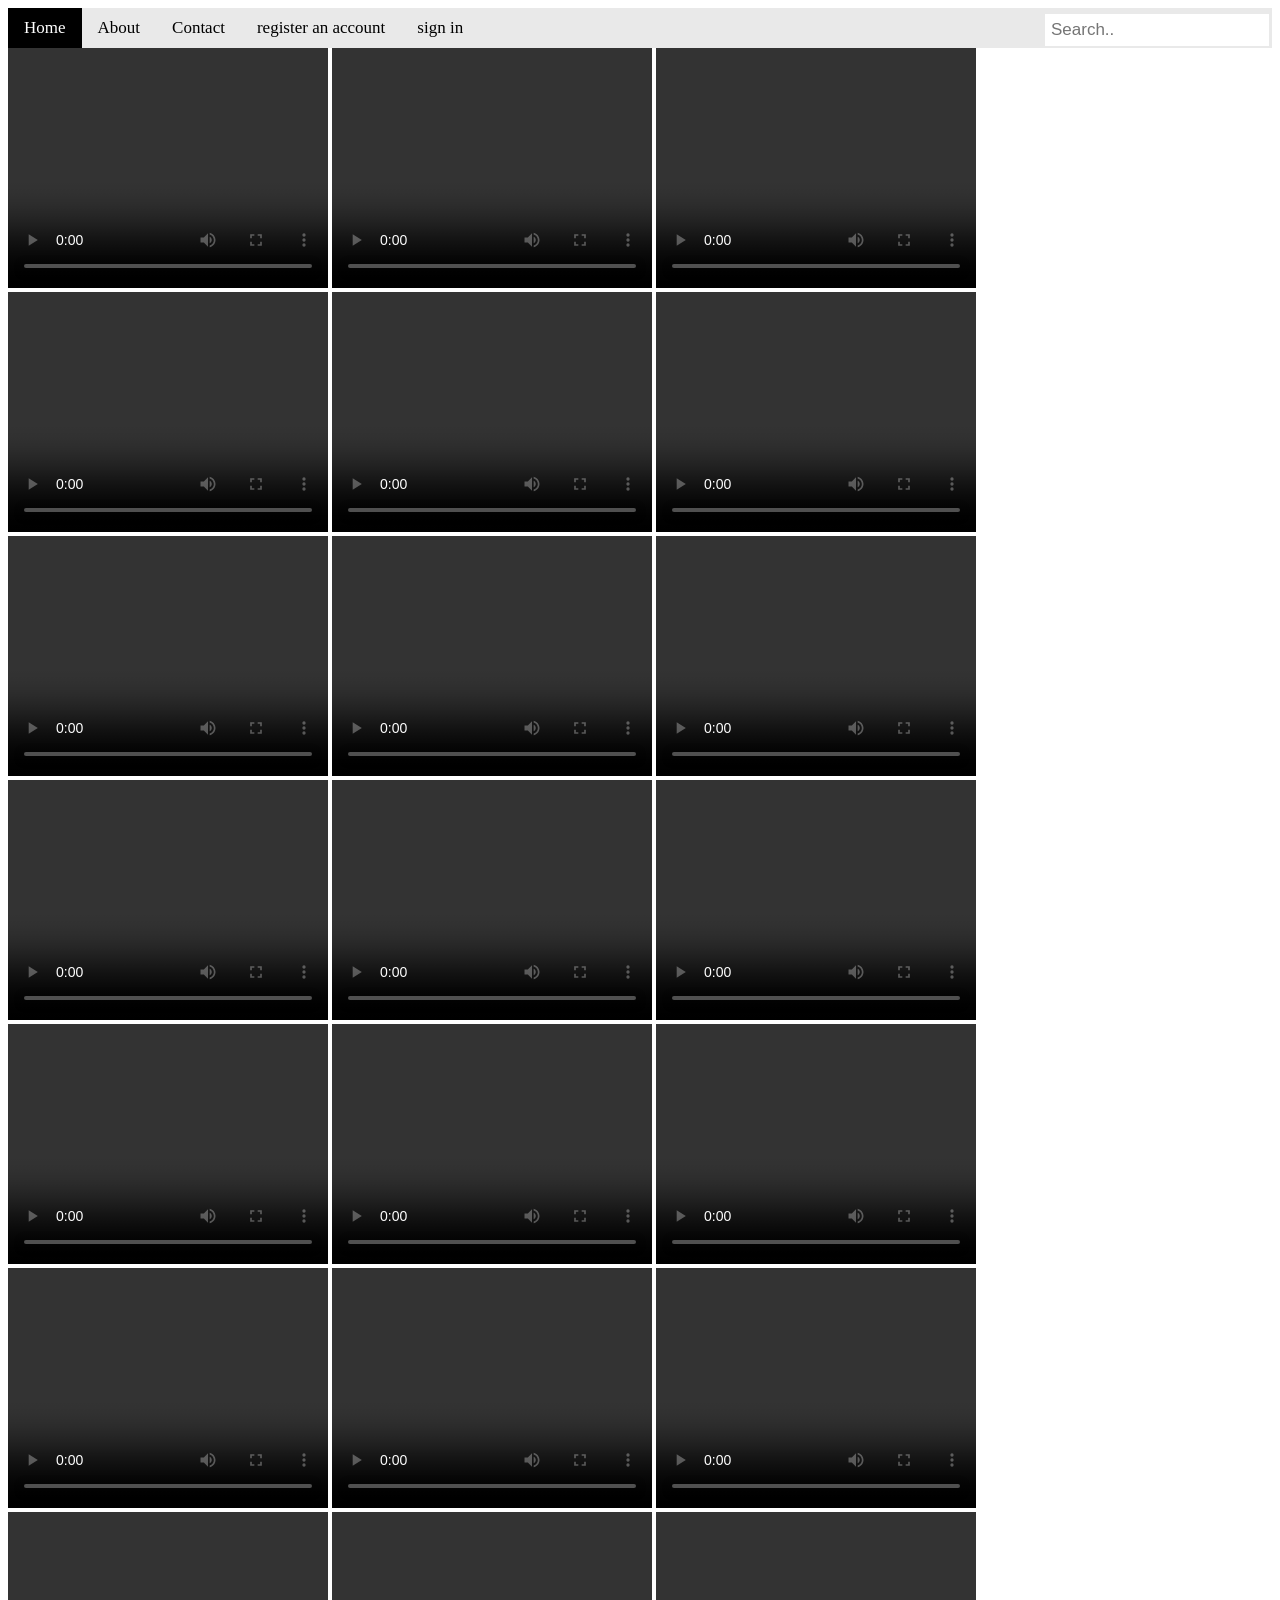
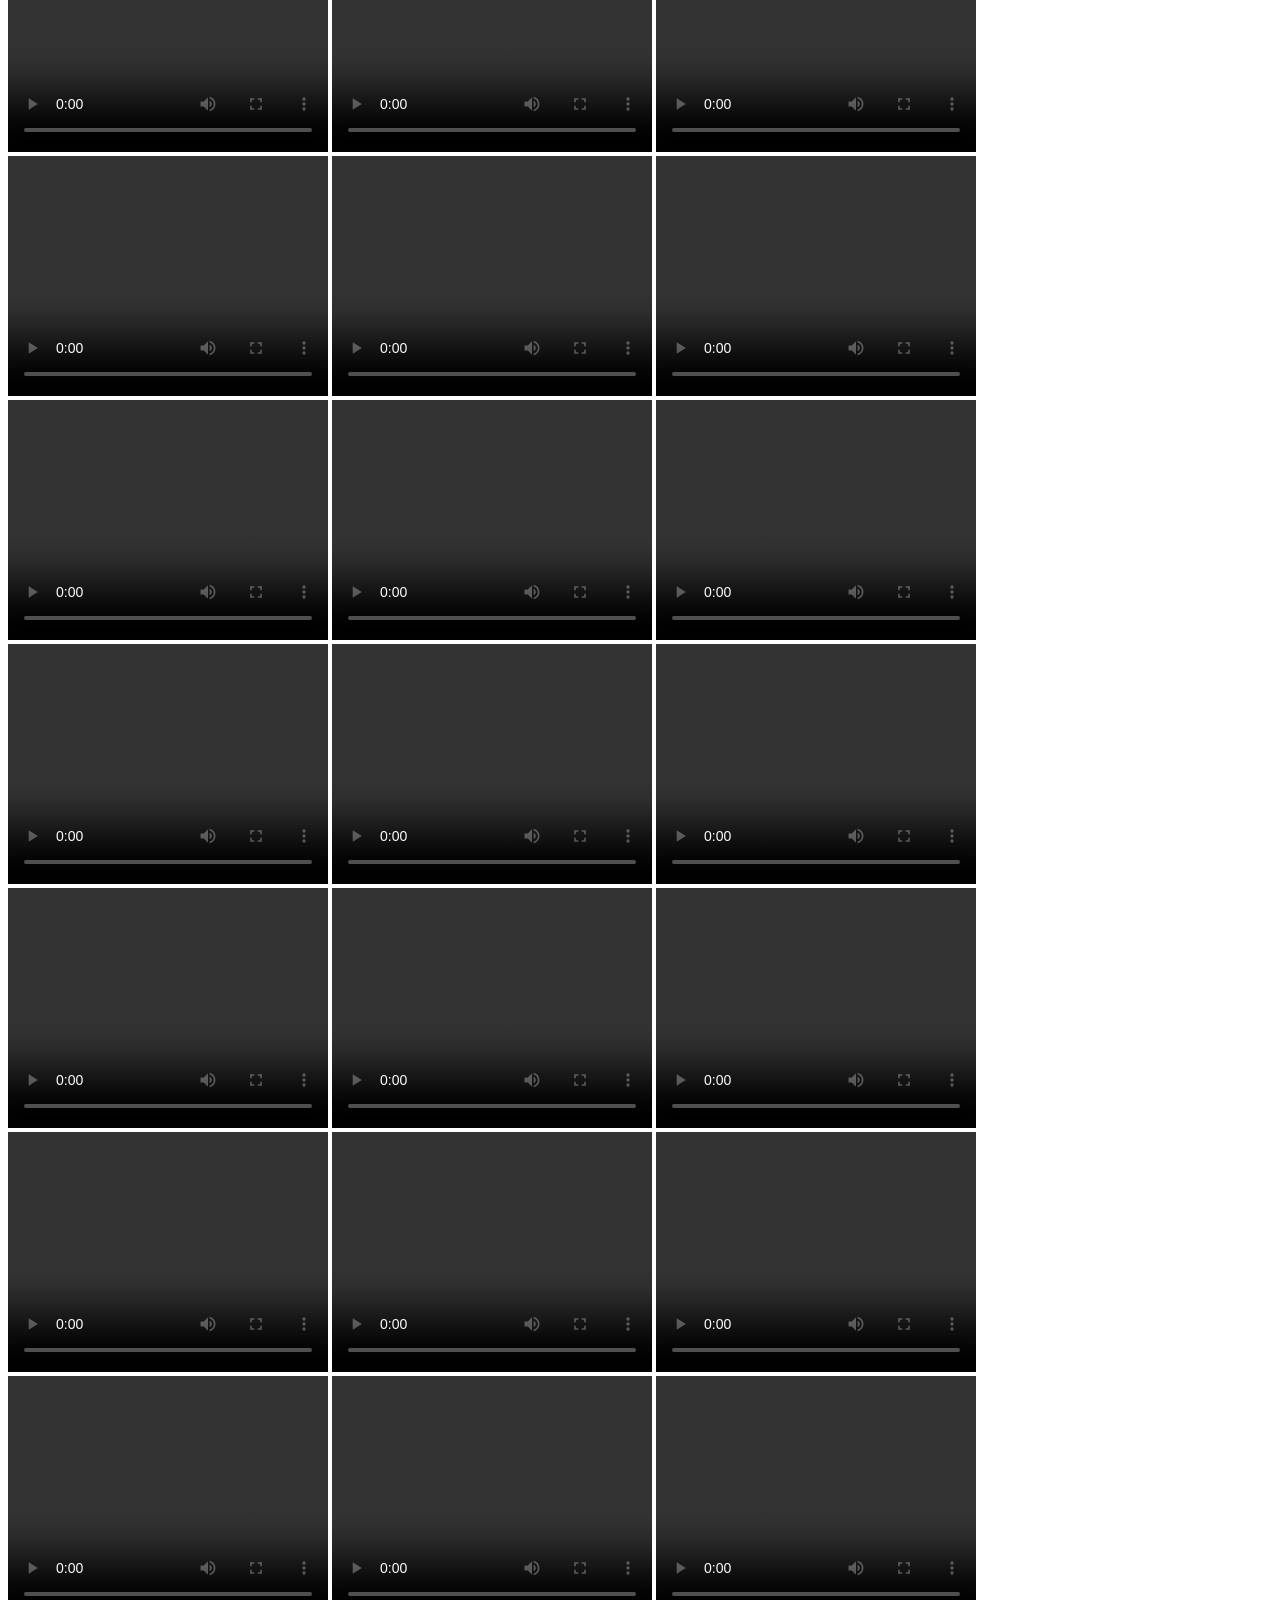
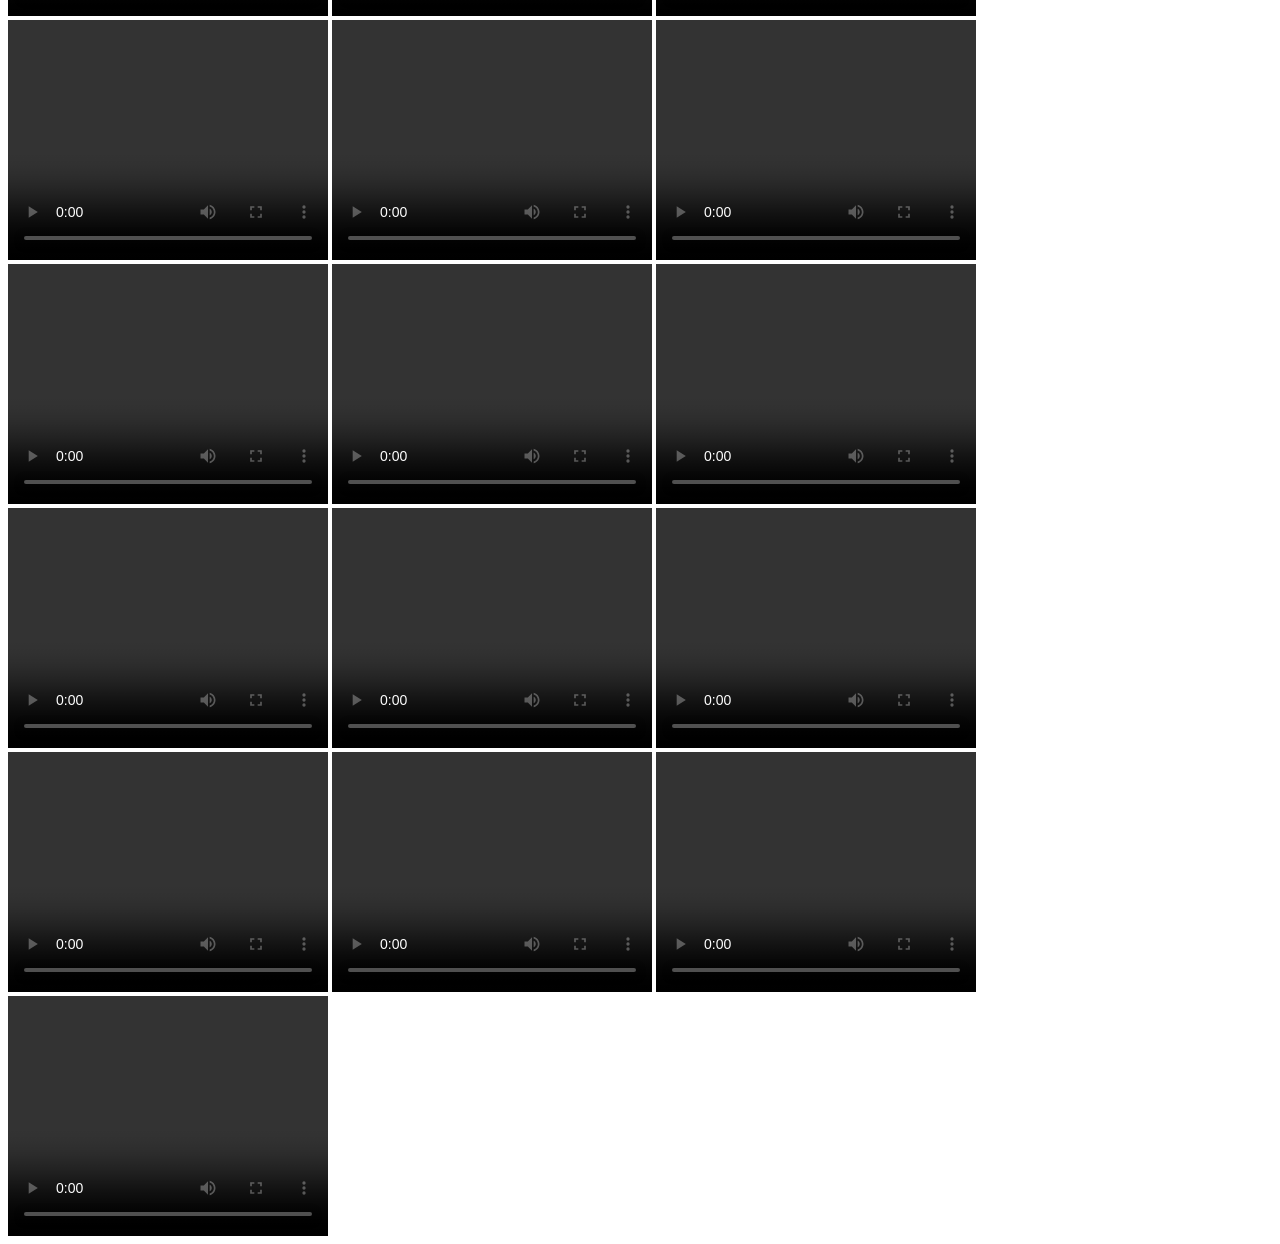
==== dairanger.html @ a46e02c0 "Add files via upload" ====
<html>
<head>
<title> Gosei sentai Dairanger</title>
<link rel="stylesheet" href="style.css">

</head>
<body>
<div class="topnav">
  <a class="active" href="something.html">Home</a>
  <a href="#about">About</a>
  <a href="#contact">Contact</a>
    <a href="register.html">register an account</a>
      <a href="sign in.html">sign in</a>
  <input type="text" placeholder="Search..">
</div>
<video width="320" height="240" controls webkitallowfullscreen mozallowfullscreen allowfullscreen>
  <source src="H:/Tokusatsu/Super Sentai/Dai/[PocketUniverse] Gosei Sentai Dairanger 01 - Transform [0C78A68B].mp4" type="video/mp4">
</video>
<video width="320" height="240" controls webkitallowfullscreen mozallowfullscreen allowfullscreen>
  <source src="H:/Tokusatsu/Super Sentai/Dai/[PocketUniverse] Gosei Sentai Dairanger 02 - It's Ch'i Power! [8DBF7DCA].mp4" type="video/mp4">
</video>
<video width="320" height="240" controls webkitallowfullscreen mozallowfullscreen allowfullscreen>
  <source src="" type="video/mp4">
</video>
<video width="320" height="240" controls webkitallowfullscreen mozallowfullscreen allowfullscreen>
  <source src="H:/Tokusatsu/Super Sentai/Dai/[PocketUniverse] Gosei Sentai Dairanger 03 - Your Souls, Please! [78A9B711].mp4" type="video/mp4">
</video>
<video width="320" height="240" controls webkitallowfullscreen mozallowfullscreen allowfullscreen>
  <source src="H:/Tokusatsu/Super Sentai/Dai/[PocketUniverse] Gosei Sentai Dairanger 04 - We Were Naive! [3DF8F97B].mp4" type="video/mp4">
</video>
<video width="320" height="240" controls webkitallowfullscreen mozallowfullscreen allowfullscreen>
  <source src="H:/Tokusatsu/Super Sentai/Dai/[PocketUniverse] Gosei Sentai Dairanger 05 - The Jewels Have Come [3BF269DE].mp4" type="video/mp4">
</video>
<video width="320" height="240" controls webkitallowfullscreen mozallowfullscreen allowfullscreen>
  <source src="H:/Tokusatsu/Super Sentai/Dai/[PocketUniverse] Gosei Sentai Dairanger 06 - Break Through the Wind [51C59347].mp4" type="video/mp4">
</video>
<video width="320" height="240" controls webkitallowfullscreen mozallowfullscreen allowfullscreen>
  <source src="H:/Tokusatsu/Super Sentai/Dai/[PocketUniverse] Gosei Sentai Dairanger 07 - Traitor! [9B743205].mp4" type="video/mp4">
</video>
<video width="320" height="240" controls webkitallowfullscreen mozallowfullscreen allowfullscreen>
  <source src="H:/Tokusatsu/Super Sentai/Dai/[PocketUniverse] Gosei Sentai Dairanger 08 - Father! [7A315F06].mp4" type="video/mp4">
</video>
<video width="320" height="240" controls webkitallowfullscreen mozallowfullscreen allowfullscreen>
  <source src="H:/Tokusatsu/Super Sentai/Dai/[PocketUniverse] Gosei Sentai Dairanger 09 - Don't Be Vain [DDADA1D7].mp4" type="video/mp4">
</video>
<video width="320" height="240" controls webkitallowfullscreen mozallowfullscreen allowfullscreen>
  <source src="H:/Tokusatsu/Super Sentai/Dai/[PocketUniverse] Gosei Sentai Dairanger 10 - Ah, the Vengeful Goddess [49967B4D].mp4" type="video/mp4">
</video>
<video width="320" height="240" controls webkitallowfullscreen mozallowfullscreen allowfullscreen>
  <source src="H:/Tokusatsu/Super Sentai/Dai/[PocketUniverse] Gosei Sentai Dairanger 11 - Magnet Gauss! [A20EE483].mp4" type="video/mp4">
</video>
<video width="320" height="240" controls webkitallowfullscreen mozallowfullscreen allowfullscreen>
  <source src="H:/Tokusatsu/Super Sentai/Dai/[PocketUniverse] Gosei Sentai Dairanger 12 - Drunk on Tofu [B354B1D8].mp4" type="video/mp4">
</video>
<video width="320" height="240" controls webkitallowfullscreen mozallowfullscreen allowfullscreen>
  <source src="H:/Tokusatsu/Super Sentai/Dai/[PocketUniverse] Gosei Sentai Dairanger 13 - Ka-Kabuki Boy [5E51E080].mp4" type="video/mp4">
</video>
<video width="320" height="240" controls webkitallowfullscreen mozallowfullscreen allowfullscreen>
  <source src="H:/Tokusatsu/Super Sentai/Dai/[PocketUniverse] Gosei Sentai Dairanger 14 - Well, Time to Get Married [DEB2FFFA].mp4" type="video/mp4">
</video>
<video width="320" height="240" controls webkitallowfullscreen mozallowfullscreen allowfullscreen>
  <source src="H:/Tokusatsu/Super Sentai/Dai/[PocketUniverse] Gosei Sentai Dairanger 15 - The 3 Stooges' Soccer [F914CD75].mp4" type="video/mp4">
</video>
<video width="320" height="240" controls webkitallowfullscreen mozallowfullscreen allowfullscreen>
  <source src="H:/Tokusatsu/Super Sentai/Dai/[PocketUniverse] Gosei Sentai Dairanger 16 - Rumbling Child Stones [9C58076B].mp4" type="video/mp4">
</video>
<video width="320" height="240" controls webkitallowfullscreen mozallowfullscreen allowfullscreen>
  <source src="H:/Tokusatsu/Super Sentai/Dai/[PocketUniverse] Gosei Sentai Dairanger 17 - The New Hero Has Arrived [FB762F11].mp4" type="video/mp4">
</video>
<video width="320" height="240" controls webkitallowfullscreen mozallowfullscreen allowfullscreen>
  <source src="H:/Tokusatsu/Super Sentai/Dai/[PocketUniverse] Gosei Sentai Dairanger 18 - The Secret Byakko-chan [D30ED8D9].mp4" type="video/mp4">
</video>
<video width="320" height="240" controls webkitallowfullscreen mozallowfullscreen allowfullscreen>
  <source src="H:/Tokusatsu/Super Sentai/Dai/[PocketUniverse] Gosei Sentai Dairanger 19 - The Heart-Throbbing Pretty Girl [C4A46932].mp4" type="video/mp4">
</video>
<video width="320" height="240" controls webkitallowfullscreen mozallowfullscreen allowfullscreen>
  <source src="H:/Tokusatsu/Super Sentai/Dai/[PocketUniverse] Gosei Sentai Dairanger 20 - First Opening of the Gorma Palace [5FF60A46].mp4" type="video/mp4">
</video>
<video width="320" height="240" controls webkitallowfullscreen mozallowfullscreen allowfullscreen>
  <source src="H:/Tokusatsu/Super Sentai/Dai/[PocketUniverse] Gosei Sentai Dairanger 21 - The Birth of a Mythical Ch'i Beast [E9960881].mp4" type="video/mp4">
</video>
<video width="320" height="240" controls webkitallowfullscreen mozallowfullscreen allowfullscreen>
  <source src="H:/Tokusatsu/Super Sentai/Dai/[PocketUniverse] Gosei Sentai Dairanger 22 - The Great Secret Art of the Tiger Cub! [634C0977].mp4" type="video/mp4">
</video>
<video width="320" height="240" controls webkitallowfullscreen mozallowfullscreen allowfullscreen>
  <source src="H:/Tokusatsu/Super Sentai/Dai/[PocketUniverse] Gosei Sentai Dairanger 23 - True Love at Full Speed [6BF3EAB1].mp4" type="video/mp4">
</video>
<video width="320" height="240" controls webkitallowfullscreen mozallowfullscreen allowfullscreen>
  <source src="H:/Tokusatsu/Super Sentai/Dai/[PocketUniverse] Gosei Sentai Dairanger 24 - The 3 Stooges' Super Baseball! [2F8B5338].mp4" type="video/mp4">
</video>
<video width="320" height="240" controls webkitallowfullscreen mozallowfullscreen allowfullscreen>
  <source src="H:/Tokusatsu/Super Sentai/Dai/[PocketUniverse] Gosei Sentai Dairanger 25 - Droves of Evil Dairangers [9B6136CA].mp4" type="video/mp4">
</video>
<video width="320" height="240" controls webkitallowfullscreen mozallowfullscreen allowfullscreen>
  <source src="H:/Tokusatsu/Super Sentai/Dai/[PocketUniverse] Gosei Sentai Dairanger 26 - A Bad, Bad, Bad Guy [21C19775].mp4" type="video/mp4">
</video>
<video width="320" height="240" controls webkitallowfullscreen mozallowfullscreen allowfullscreen>
  <source src="H:/Tokusatsu/Super Sentai/Dai/[PocketUniverse] Gosei Sentai Dairanger 27 - It's the Final Punch [F0D130E1].mp4" type="video/mp4">
</video>
<video width="320" height="240" controls webkitallowfullscreen mozallowfullscreen allowfullscreen>
  <source src="H:/Tokusatsu/Super Sentai/Dai/[PocketUniverse] Gosei Sentai Dairanger 28 - Everyone's Here! [E89B2D24].mp4" type="video/mp4">
</video>
<video width="320" height="240" controls webkitallowfullscreen mozallowfullscreen allowfullscreen>
  <source src="H:/Tokusatsu/Super Sentai/Dai/[PocketUniverse] Gosei Sentai Dairanger 29 - The Secret Inside Story of a Mother and Child's Tears [06B40FF5].mp4" type="video/mp4">
</video>
<video width="320" height="240" controls webkitallowfullscreen mozallowfullscreen allowfullscreen>
  <source src="H:/Tokusatsu/Super Sentai/Dai/[PocketUniverse] Gosei Sentai Dairanger 30 - The Deadly, Fast-Talking Wanderer [F3556D96].mp4" type="video/mp4">
</video>
<video width="320" height="240" controls webkitallowfullscreen mozallowfullscreen allowfullscreen>
  <source src="H:/Tokusatsu/Super Sentai/Dai/[PocketUniverse] Gosei Sentai Dairanger 31 - Another Hero Comes Forth [5DA2D10E].mp4" type="video/mp4">
</video>
<video width="320" height="240" controls webkitallowfullscreen mozallowfullscreen allowfullscreen>
  <source src="H:/Tokusatsu/Super Sentai/Dai/[PocketUniverse] Gosei Sentai Dairanger 32 - Demon with the Golden Kick [3796B174].mp4" type="video/mp4">
</video>
<video width="320" height="240" controls webkitallowfullscreen mozallowfullscreen allowfullscreen>
  <source src="H:/Tokusatsu/Super Sentai/Dai/[PocketUniverse] Gosei Sentai Dairanger 33 - An Idol's First Experience [4C291FD1].mp4" type="video/mp4">
</video>
<video width="320" height="240" controls webkitallowfullscreen mozallowfullscreen allowfullscreen>
  <source src="H:/Tokusatsu/Super Sentai/Dai/[PocketUniverse] Gosei Sentai Dairanger 34 - A Prickly Maiden Hunt [A3758515].mp4" type="video/mp4">
</video>
<video width="320" height="240" controls webkitallowfullscreen mozallowfullscreen allowfullscreen>
  <source src="H:/Tokusatsu/Super Sentai/Dai/[PocketUniverse] Gosei Sentai Dairanger 35 - New Secret Art, the Dance of Spiders [4CE91A89].mp4" type="video/mp4">
</video>
<video width="320" height="240" controls webkitallowfullscreen mozallowfullscreen allowfullscreen>
  <source src="H:/Tokusatsu/Super Sentai/Dai/[PocketUniverse] Gosei Sentai Dairanger 36 - A 6,000-Year Grudge [FE167C4F].mp4" type="video/mp4">
</video>
<video width="320" height="240" controls webkitallowfullscreen mozallowfullscreen allowfullscreen>
  <source src="H:/Tokusatsu/Super Sentai/Dai/[PocketUniverse] Gosei Sentai Dairanger 37 - You Have to See It! Enormous One [F0B4D6EE].mp4" type="video/mp4">
</video>
<video width="320" height="240" controls webkitallowfullscreen mozallowfullscreen allowfullscreen>
  <source src="H:/Tokusatsu/Super Sentai/Dai/[PocketUniverse] Gosei Sentai Dairanger 38 - Huh! A Ceasefire! [353629FF].mp4" type="video/mp4">
</video>
<video width="320" height="240" controls webkitallowfullscreen mozallowfullscreen allowfullscreen>
  <source src="H:/Tokusatsu/Super Sentai/Dai/[PocketUniverse] Gosei Sentai Dairanger 39 - The Demon Fist Falls in the Setting Sun [C45A3455].mp4" type="video/mp4">
</video>
<video width="320" height="240" controls webkitallowfullscreen mozallowfullscreen allowfullscreen>
  <source src="H:/Tokusatsu/Super Sentai/Dai/[PocketUniverse] Gosei Sentai Dairanger 40 - Farewell! 3 Stooges [F359C56D].mp4" type="video/mp4">
</video>
<video width="320" height="240" controls webkitallowfullscreen mozallowfullscreen allowfullscreen>
  <source src="H:/Tokusatsu/Super Sentai/Dai/[PocketUniverse] Gosei Sentai Dairanger 41 - Kujaku's Great Ascension [D3F37253].mp4" type="video/mp4">
</video>
<video width="320" height="240" controls webkitallowfullscreen mozallowfullscreen allowfullscreen>
  <source src="H:/Tokusatsu/Super Sentai/Dai/[PocketUniverse] Gosei Sentai Dairanger 42 - A Straight Line to Mom [024E2104].mp4" type="video/mp4">
</video>
<video width="320" height="240" controls webkitallowfullscreen mozallowfullscreen allowfullscreen>
  <source src="H:/Tokusatsu/Super Sentai/Dai/[PocketUniverse] Gosei Sentai Dairanger 43 - Forbidden Past is Revealed [82139362].mp4" type="video/mp4">
</video>
<video width="320" height="240" controls webkitallowfullscreen mozallowfullscreen allowfullscreen>
  <source src="H:/Tokusatsu/Super Sentai/Dai/[PocketUniverse] Gosei Sentai Dairanger 44 - Touching! You'll Cry, Too! [8567236B].mp4" type="video/mp4">
</video>
<video width="320" height="240" controls webkitallowfullscreen mozallowfullscreen allowfullscreen>
  <source src="H:/Tokusatsu/Super Sentai/Dai/[PocketUniverse] Gosei Sentai Dairanger 45 - Disbanding For Real! [DAEE8E69].mp4" type="video/mp4">
</video>
<video width="320" height="240" controls webkitallowfullscreen mozallowfullscreen allowfullscreen>
  <source src="H:/Tokusatsu/Super Sentai/Dai/[PocketUniverse] Gosei Sentai Dairanger 46 - The Heroes Are Stark Naked [03B6A05A].mp4" type="video/mp4">
</video>
<video width="320" height="240" controls webkitallowfullscreen mozallowfullscreen allowfullscreen>
  <source src="H:/Tokusatsu/Super Sentai/Dai/[PocketUniverse] Gosei Sentai Dairanger 47 - The Amazing Truth [445C244E].mp4" type="video/mp4">
</video>
<video width="320" height="240" controls webkitallowfullscreen mozallowfullscreen allowfullscreen>
  <source src="H:/Tokusatsu/Super Sentai/Dai/[PocketUniverse] Gosei Sentai Dairanger 48 - Death of the Heroic Master! [7C4FA2C0].mp4" type="video/mp4">
</video>
<video width="320" height="240" controls webkitallowfullscreen mozallowfullscreen allowfullscreen>
  <source src="H:/Tokusatsu/Super Sentai/Dai/[PocketUniverse] Gosei Sentai Dairanger 49 - The Final Showdown [5B3E76F1].mp4" type="video/mp4">
</video>
<video width="320" height="240" controls webkitallowfullscreen mozallowfullscreen allowfullscreen>
  <source src="H:/Tokusatsu/Super Sentai/Dai/[PocketUniverse] Gosei Sentai Dairanger 50 - Let's Go! [FA27EB64].mp4" type="video/mp4">
</video>
<video width="320" height="240" controls webkitallowfullscreen mozallowfullscreen allowfullscreen>
  <source src="H:/Tokusatsu/Super Sentai/Dai/[PocketUniverse] Gosei Sentai Dairanger The Movie [5D985C89].mp4" type="video/mp4">
</video>
---- style.css ----
/* Add a black background color to the top navigation bar */
.topnav {
  overflow:hidden;
  background-color: #e9e9e9;
}

/* Style the links inside the navigation bar */
.topnav a {
  float: left;
  display: block;
  color: black;
  text-align: center;
  padding: 10px 16px;
  text-decoration: none;
  font-size: 17px;
}

/* Change the color of links on hover */
.topnav a:hover {
  background-color: #ddd;
  color: black;
}

/* Style the "active" element to highlight the current page */
.topnav a.active {
  background-color: #000000;
  color: white;
}

/* Style the search box inside the navigation bar */
.topnav input[type=text] {
  float: right;
  padding: 6px;
  border: black;
  margin-top: 6px;
  margin-right: 3px;
  font-size: 17px;
}

 {
  .topnav a, .topnav input[type=text] {
    float: none;
    display: block;
    text-align: left;
    width: 100%;
    margin: 0;
    padding: 14px;
  }
  .topnav input[type=text] {
    border: 1px solid #ccc;
  }
}
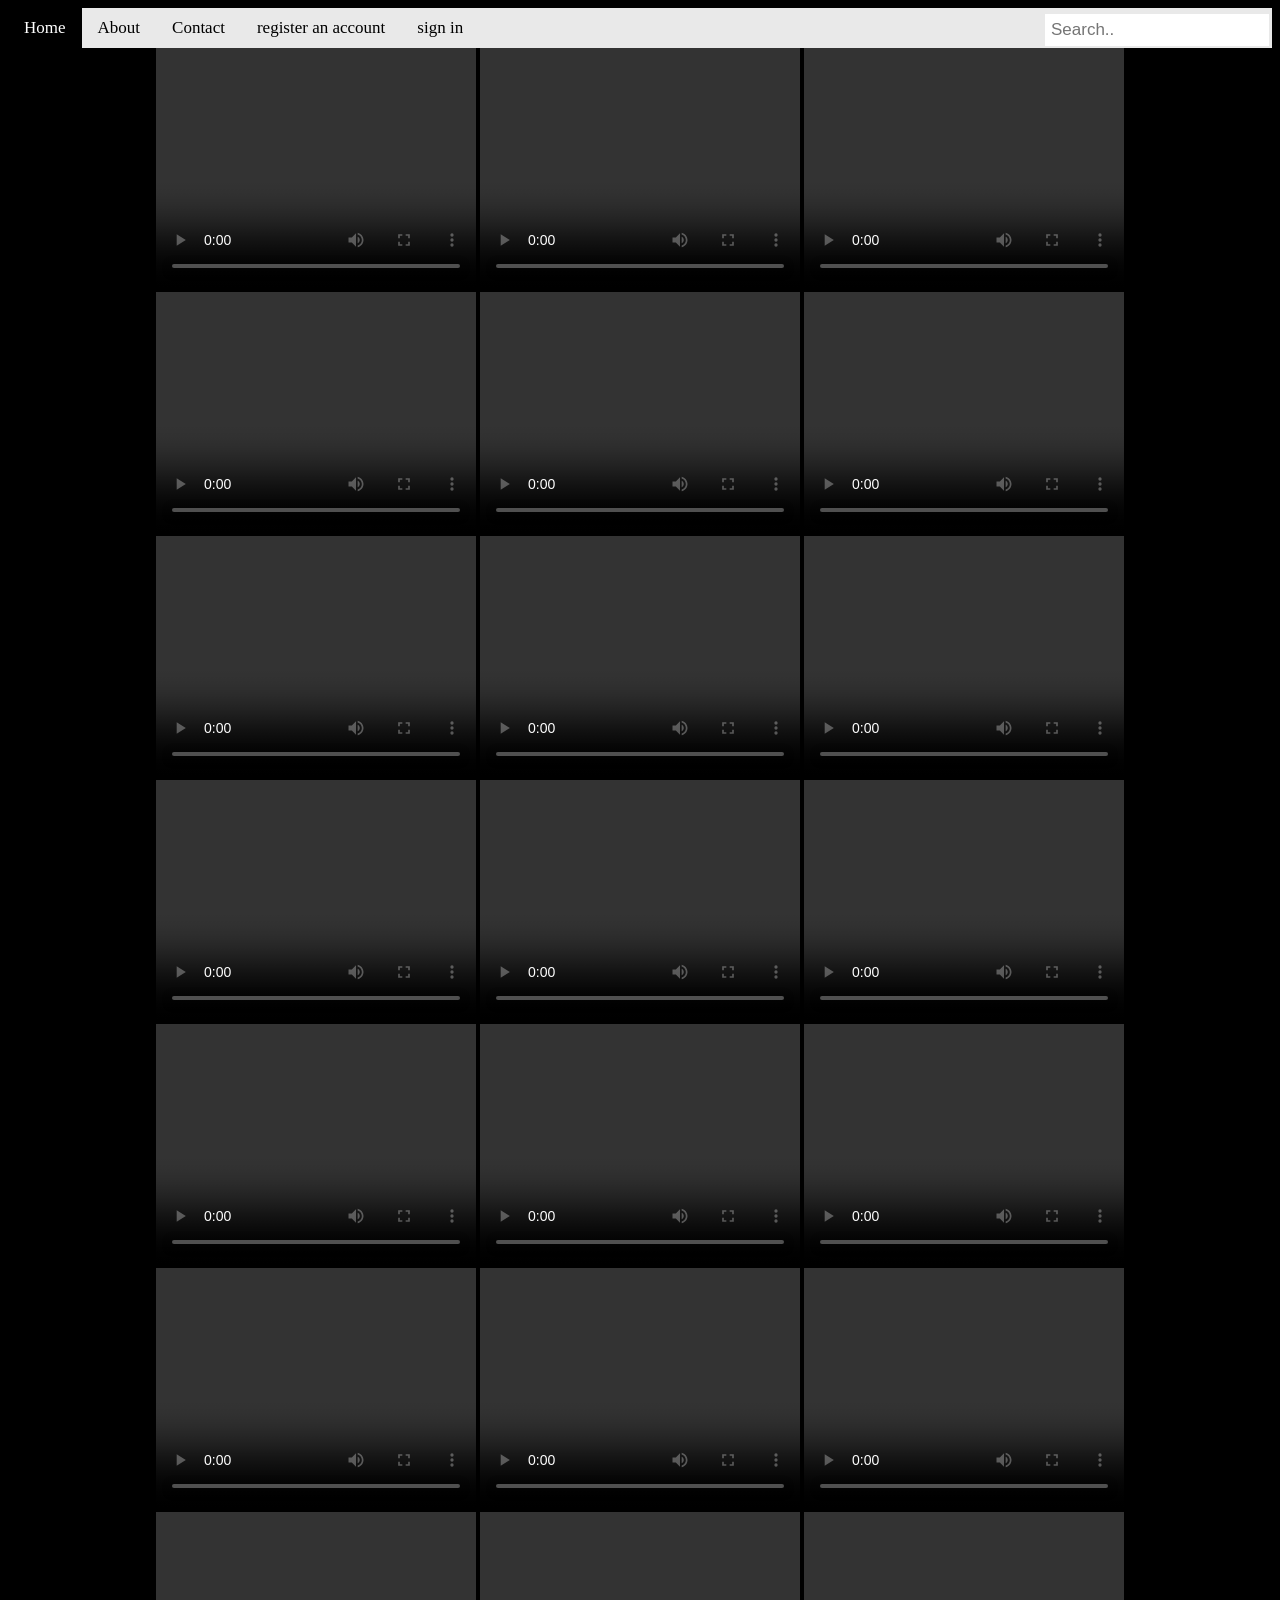
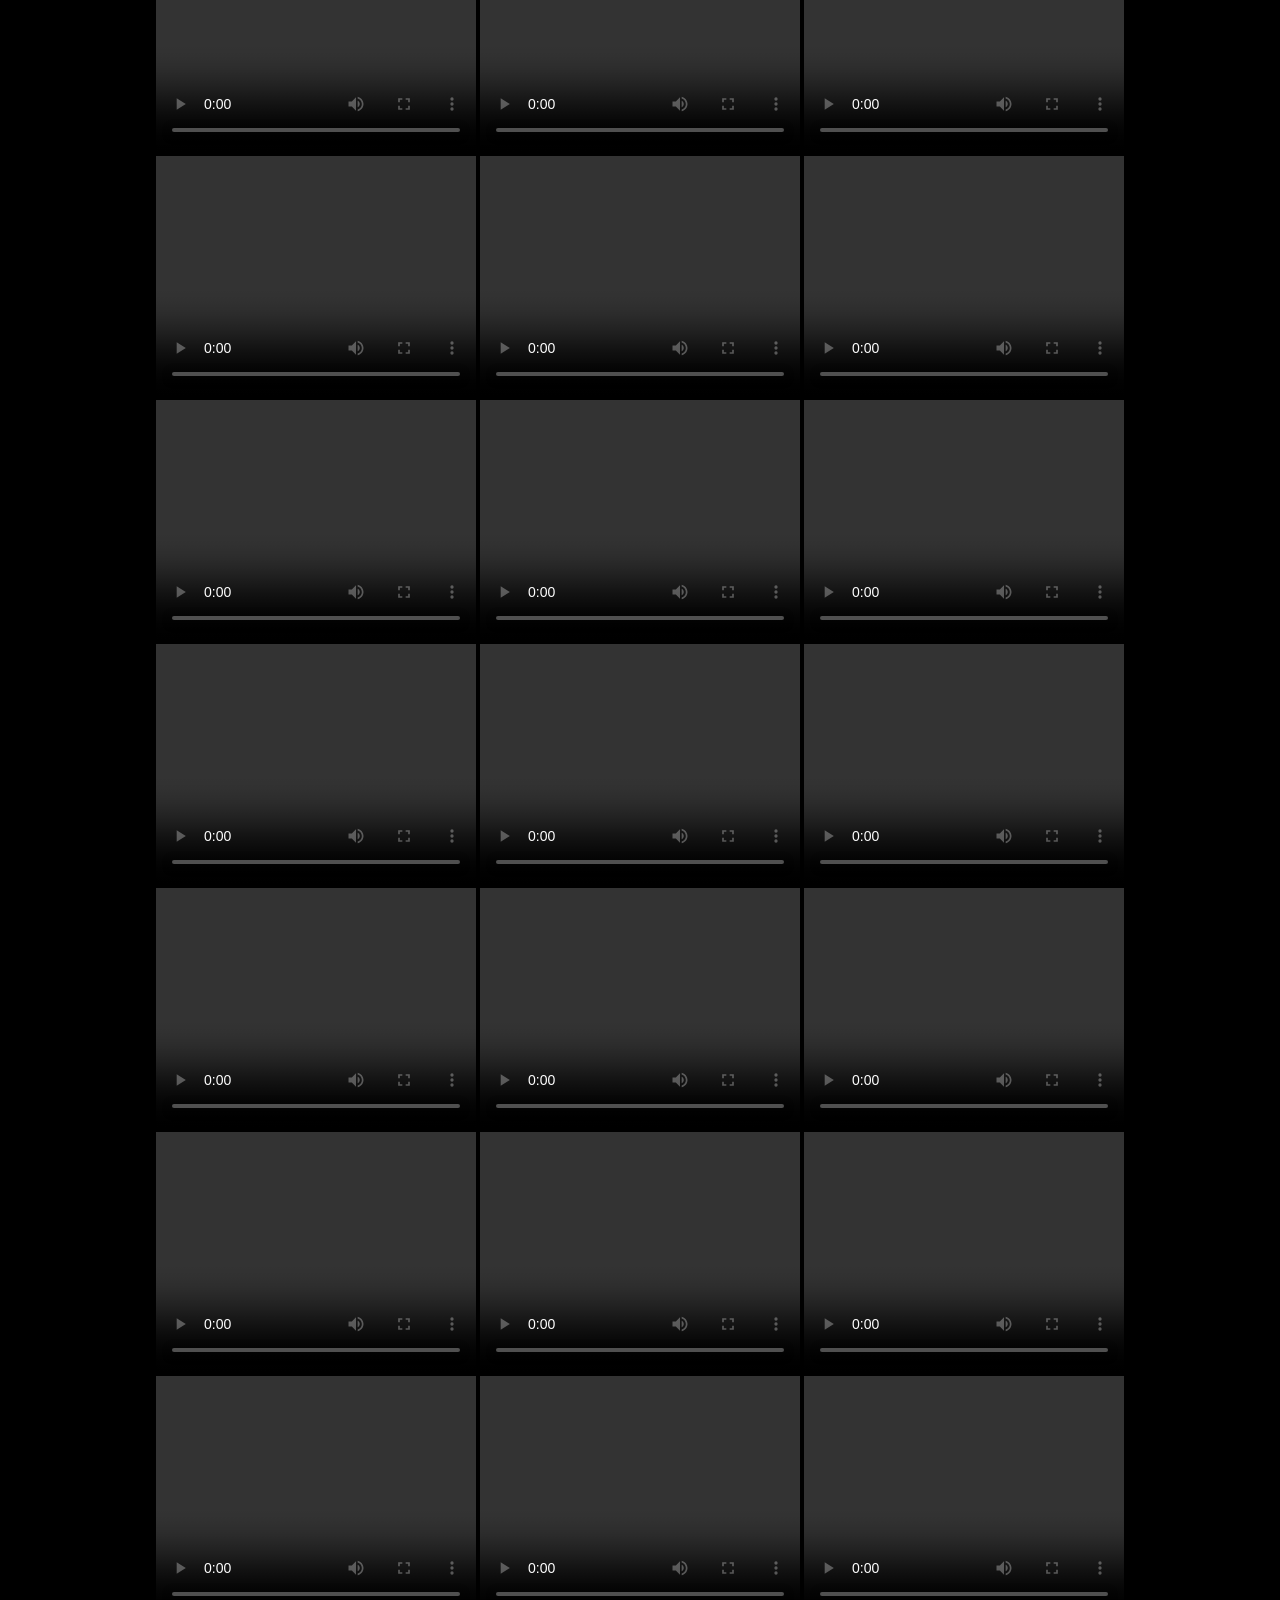
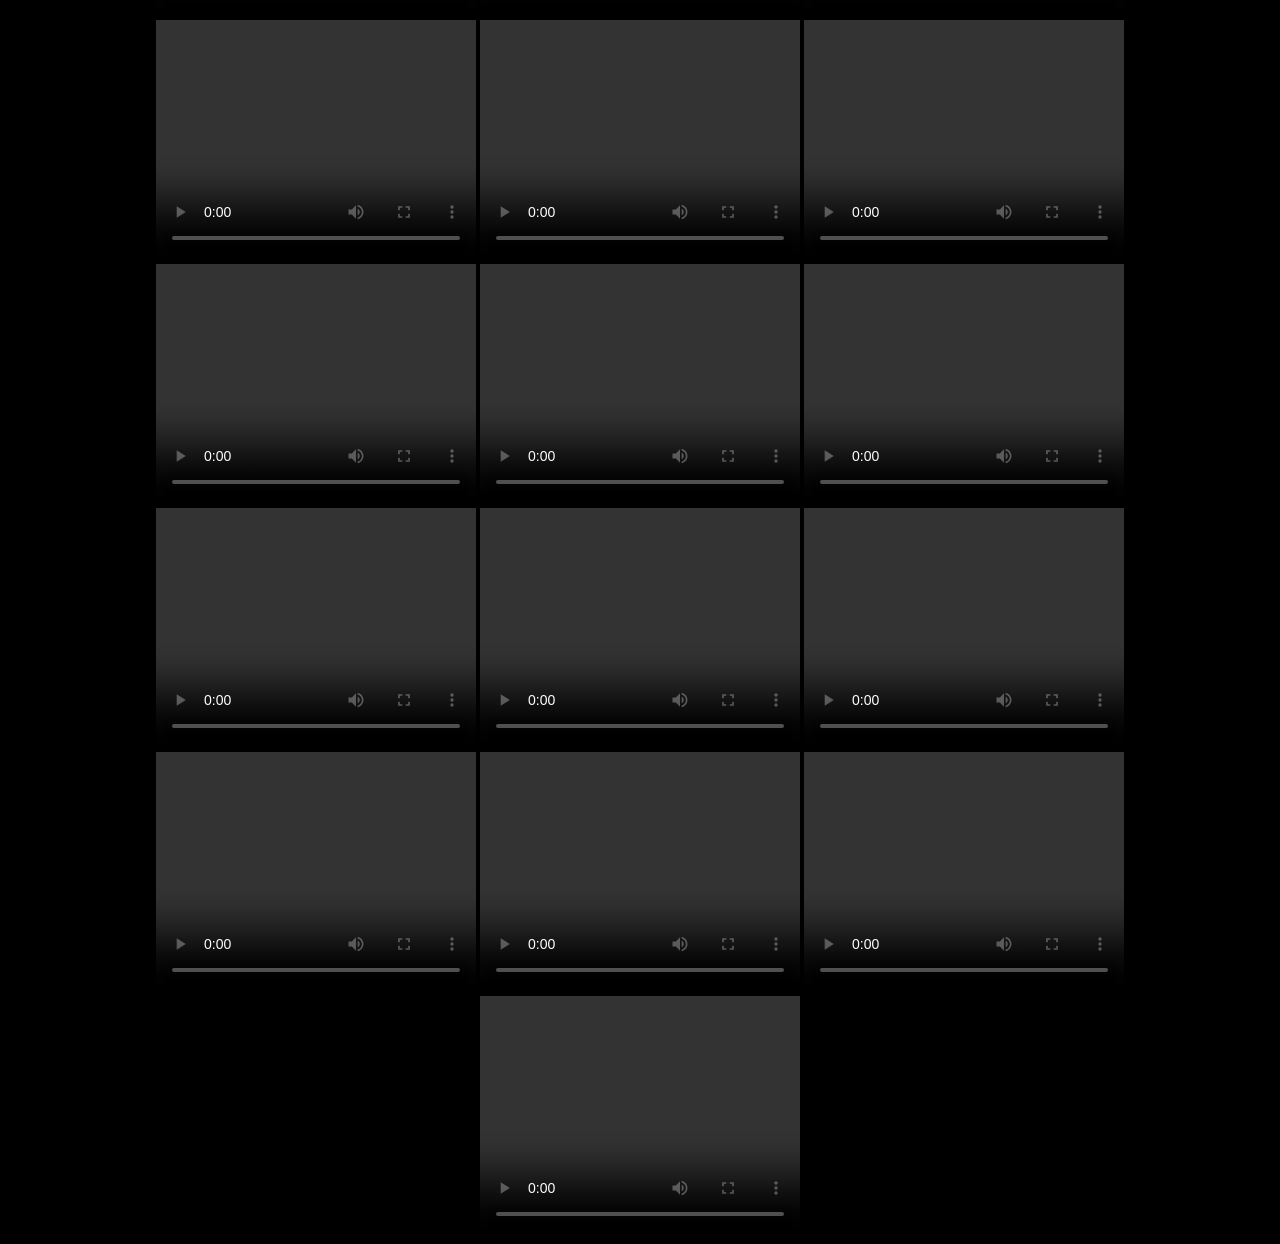
==== commit 9b7abd3e: "Update dairanger.html" ====
--- a/dairanger.html
+++ b/dairanger.html
@@ -2,11 +2,11 @@
 <head>
 <title> Gosei sentai Dairanger</title>
 <link rel="stylesheet" href="style.css">
-
+<link rel="stylesheet" href="something.css">
 </head>
 <body>
 <div class="topnav">
-  <a class="active" href="something.html">Home</a>
+  <a class="active" href="index.html">Home</a>
   <a href="#about">About</a>
   <a href="#contact">Contact</a>
     <a href="register.html">register an account</a>
@@ -168,4 +168,4 @@
 </video>
 <video width="320" height="240" controls webkitallowfullscreen mozallowfullscreen allowfullscreen>
   <source src="H:/Tokusatsu/Super Sentai/Dai/[PocketUniverse] Gosei Sentai Dairanger The Movie [5D985C89].mp4" type="video/mp4">
-</video>+</video>
--- a/style.css
+++ b/style.css
@@ -49,6 +49,6 @@
   .topnav input[type=text] {
     border: 1px solid #ccc;
   }
-}
 
-    +
+    
--- a/something.css
+++ b/something.css
@@ -0,0 +1,21 @@
+body {
+    font-family: 'Comic Sans MS', cursive;
+    background-color: #000000;
+    text-align: center;
+}
+h1 {
+    background-color: #f6091b;
+    color: Black;
+    padding: 20px;
+    font-family: 'Comic Sans MS', cursive;
+}
+u {
+    font-family: 'Comic Sans MS', cursive;
+    background-colour: #00000;
+    padding: 20px;
+    colour: Black;
+}
+a{
+    colour: White;
+    padding: 40px;
+}
